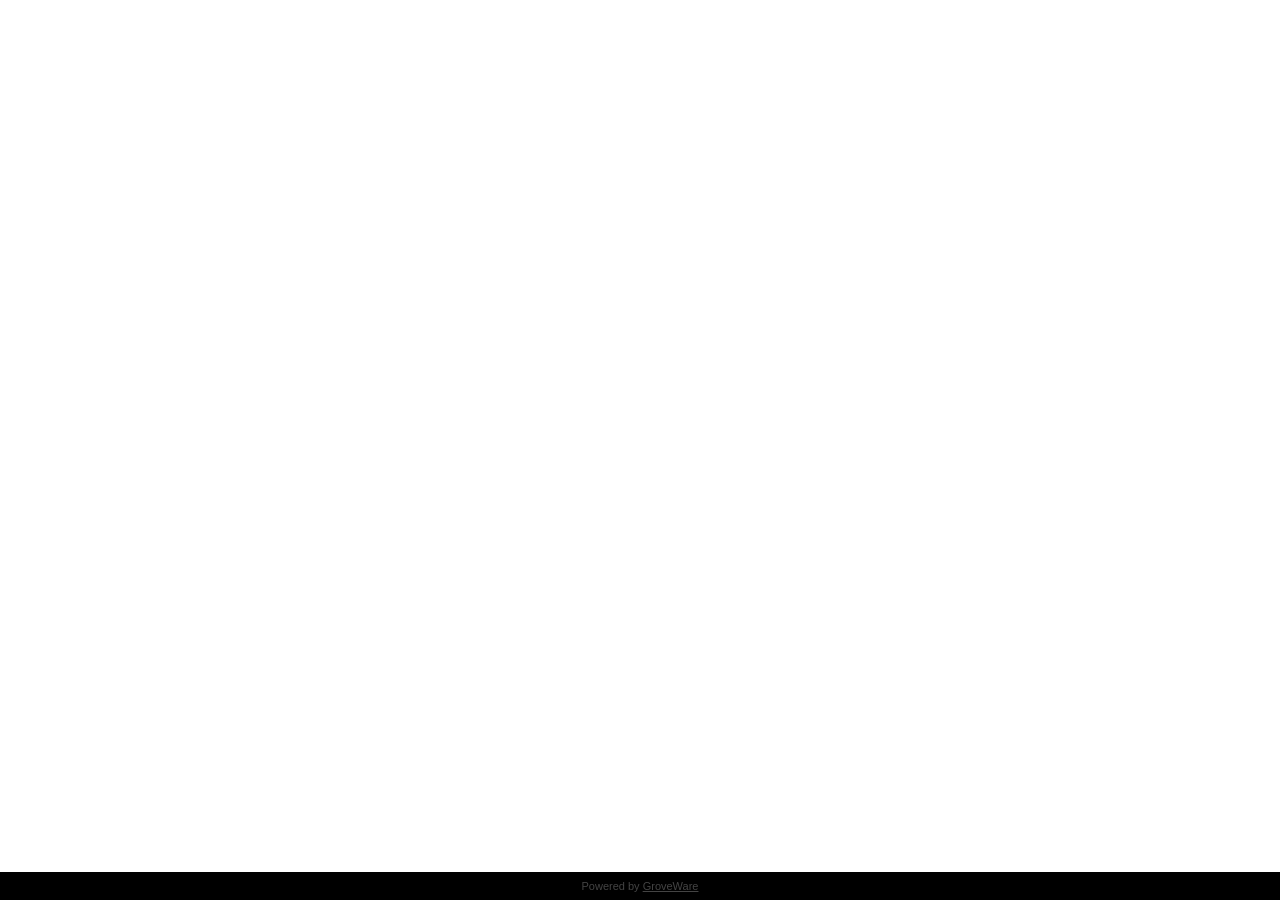
==== index.html @ 73eb8cf5 "Use refreshed app icons across pages Co-authored-by: wwgrove <74415550+wwgrove@users.noreply.github." ====
<!DOCTYPE html>
<html lang="en-CA">
<head>
  <meta charset="utf-8">
  <meta name="viewport" content="width=device-width, initial-scale=1, viewport-fit=cover">
  <meta name="theme-color" content="#000000">
  <meta name="color-scheme" content="dark">
  <meta name="apple-mobile-web-app-capable" content="yes">
  <meta name="apple-mobile-web-app-status-bar-style" content="black-translucent">
  <meta name="google-site-verification" content="5MzczTdG7IPT7YyPiat5JPBeUDPUmFEOCmzW2xIC39M" />
  <title>CU Lax</title>
  <meta name="description" content="Official website of the Carleton Men's Lacrosse Team in Ottawa, Ontario. Find the team, schedule, roster and news.">
  <meta name="robots" content="index, follow, max-image-preview:large">
  <link rel="canonical" href="https://www.carletonlacrosse.ca/">
  <link rel="apple-touch-icon" href="/icons/apple-web-app/apple-touch-icon.png">
  <link rel="icon" type="image/svg+xml" href="/icons/app-icon.svg">
  <link rel="icon" type="image/png" sizes="32x32" href="/icons/favicons/favicon-32x32.png">
  <link rel="icon" type="image/png" sizes="16x16" href="/icons/favicons/favicon-16x16.png">
  <link rel="icon" href="/icons/favicons/favicon.ico" sizes="any">
    <link rel="manifest" href="/manifest.webmanifest">
  <meta name="apple-mobile-web-app-title" content="Carleton Lacrosse">
  <meta name="application-name" content="Carleton Lacrosse">

  <!-- Open Graph / social sharing -->
  <meta property="og:type" content="website">
  <meta property="og:site_name" content="Carleton Lacrosse">
  <meta property="og:title" content="Carleton Lacrosse">
  <meta property="og:description" content="Official website of the Carleton Lacrosse team in Ottawa, Ontario.">
  <meta property="og:url" content="https://www.carletonlacrosse.ca/">
  <meta property="og:locale" content="en_CA">
  <meta name="twitter:card" content="summary">
  <meta name="twitter:title" content="Carleton Lacrosse">
  <meta name="twitter:description" content="Official website of the Carleton Lacrosse team in Ottawa, Ontario.">

  <script type="application/ld+json">
  {
    "@context": "https://schema.org",
    "@type": "SportsTeam",
    "name": "Carleton Men's Lacrosse Team",
    "sport": "Lacrosse",
    "url": "https://www.carletonlacrosse.ca/",
    "location": {
      "@type": "Place",
      "name": "Carleton University, Ottawa, Ontario, Canada"
    }
  }
  </script>

  <style>
    html {
      background: #000;
    }

    body, html {
      margin: 0;
      padding: 0;
      height: 100%;
      overflow: hidden;
    }

    body {
      display: flex;
      flex-direction: column;
      height: 100vh;
      height: 100dvh;
      background: #000;
      padding-top: env(safe-area-inset-top);
      box-sizing: border-box;
    }

    .dynamic-iframe {
      width: 100%;
      flex: 1 1 auto;
      min-height: 0;
      border: none;
      display: block;
    }

    .site-footer {
      flex: 0 0 auto;
      background: #000;
      color: #444;
      font: 11px sans-serif;
      text-align: center;
      padding: 8px 0 calc(8px + env(safe-area-inset-bottom));
    }

    .site-footer a {
      color: inherit;
    }

    .sr-only {
      position: absolute;
      width: 1px;
      height: 1px;
      padding: 0;
      margin: -1px;
      overflow: hidden;
      clip: rect(0, 0, 0, 0);
      white-space: nowrap;
      border: 0;
    }
  </style>
</head>
<body>

  <h1 class="sr-only">Carleton Men's Lacrosse Team</h1>
  <p class="sr-only">Official website of the Carleton University men's lacrosse team in Ottawa, Ontario.</p>

  <iframe
    src="https://paint-hide-11728048.figma.site/"
    class="dynamic-iframe"
    title="Carleton Men's Lacrosse Team website"
    loading="eager">
  </iframe>
  <noscript>
    <p><a href="https://paint-hide-11728048.figma.site/">Visit the Carleton Men's Lacrosse Team site</a></p>
  </noscript>

  <footer class="site-footer">Powered by <a href="https://www.willwingrove.com/">GroveWare</a></footer>

</body>
</html>
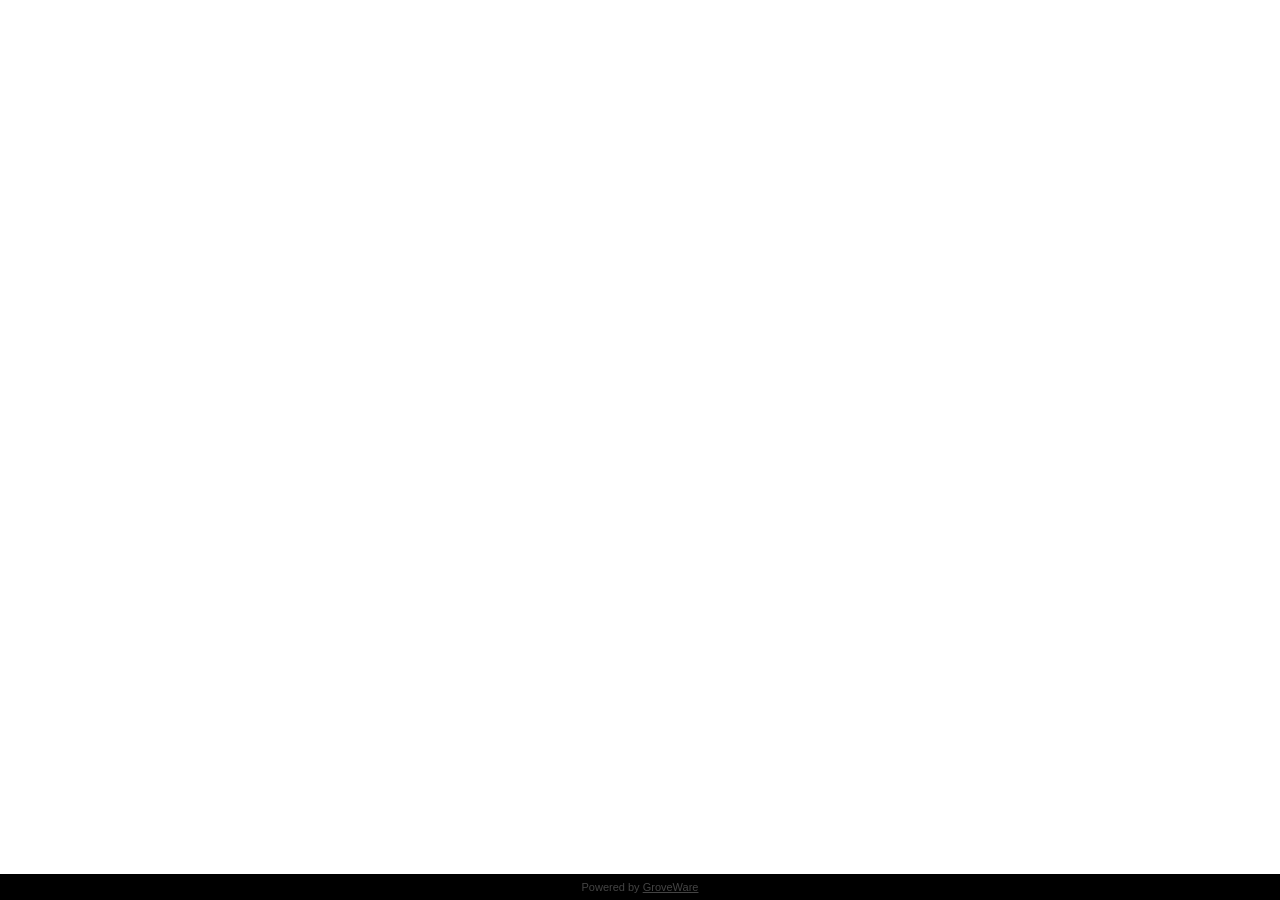
==== commit b716c701: "Apply remaining changes Co-authored-by: wwgrove <74415550+wwgrove@users.noreply.github.com>" ====
--- a/index.html
+++ b/index.html
@@ -12,11 +12,14 @@
   <meta name="description" content="Official website of the Carleton Men's Lacrosse Team in Ottawa, Ontario. Find the team, schedule, roster and news.">
   <meta name="robots" content="index, follow, max-image-preview:large">
   <link rel="canonical" href="https://www.carletonlacrosse.ca/">
-  <link rel="apple-touch-icon" href="/icons/apple-web-app/apple-touch-icon.png">
-  <link rel="icon" type="image/svg+xml" href="/icons/app-icon.svg">
+  <link rel="apple-touch-icon" sizes="180x180" href="/icons/apple-web-app/apple-touch-icon.png">
+  <link rel="icon" type="image/svg+xml" href="/icons/favicons/favicon.svg">
+  <link rel="icon" type="image/png" sizes="16x16" href="/icons/favicons/favicon-16x16.png">
   <link rel="icon" type="image/png" sizes="32x32" href="/icons/favicons/favicon-32x32.png">
-  <link rel="icon" type="image/png" sizes="16x16" href="/icons/favicons/favicon-16x16.png">
-  <link rel="icon" href="/icons/favicons/favicon.ico" sizes="any">
+  <link rel="icon" type="image/png" sizes="48x48" href="/icons/favicons/favicon-48x48.png">
+  <link rel="icon" type="image/png" sizes="96x96" href="/icons/favicons/favicon-96x96.png">
+  <link rel="icon" type="image/png" sizes="192x192" href="/icons/favicons/favicon-192x192.png">
+  <link rel="shortcut icon" href="/icons/favicons/favicon.ico" sizes="any">
     <link rel="manifest" href="/manifest.webmanifest">
   <meta name="apple-mobile-web-app-title" content="Carleton Lacrosse">
   <meta name="application-name" content="Carleton Lacrosse">
@@ -54,23 +57,24 @@
     body, html {
       margin: 0;
       padding: 0;
-      height: 100%;
       overflow: hidden;
+      overscroll-behavior: none;
     }
 
     body {
+      position: fixed;
+      top: 0;
+      right: 0;
+      bottom: 0;
+      left: 0;
       display: flex;
       flex-direction: column;
-      height: 100vh;
-      height: 100dvh;
       background: #000;
-      padding-top: env(safe-area-inset-top);
-      box-sizing: border-box;
     }
 
     .dynamic-iframe {
       width: 100%;
-      flex: 1 1 auto;
+      flex: 1 1 0;
       min-height: 0;
       border: none;
       display: block;
@@ -80,9 +84,9 @@
       flex: 0 0 auto;
       background: #000;
       color: #444;
-      font: 11px sans-serif;
+      font: 11px/14px sans-serif;
       text-align: center;
-      padding: 8px 0 calc(8px + env(safe-area-inset-bottom));
+      padding: 6px 0 max(6px, env(safe-area-inset-bottom));
     }
 
     .site-footer a {
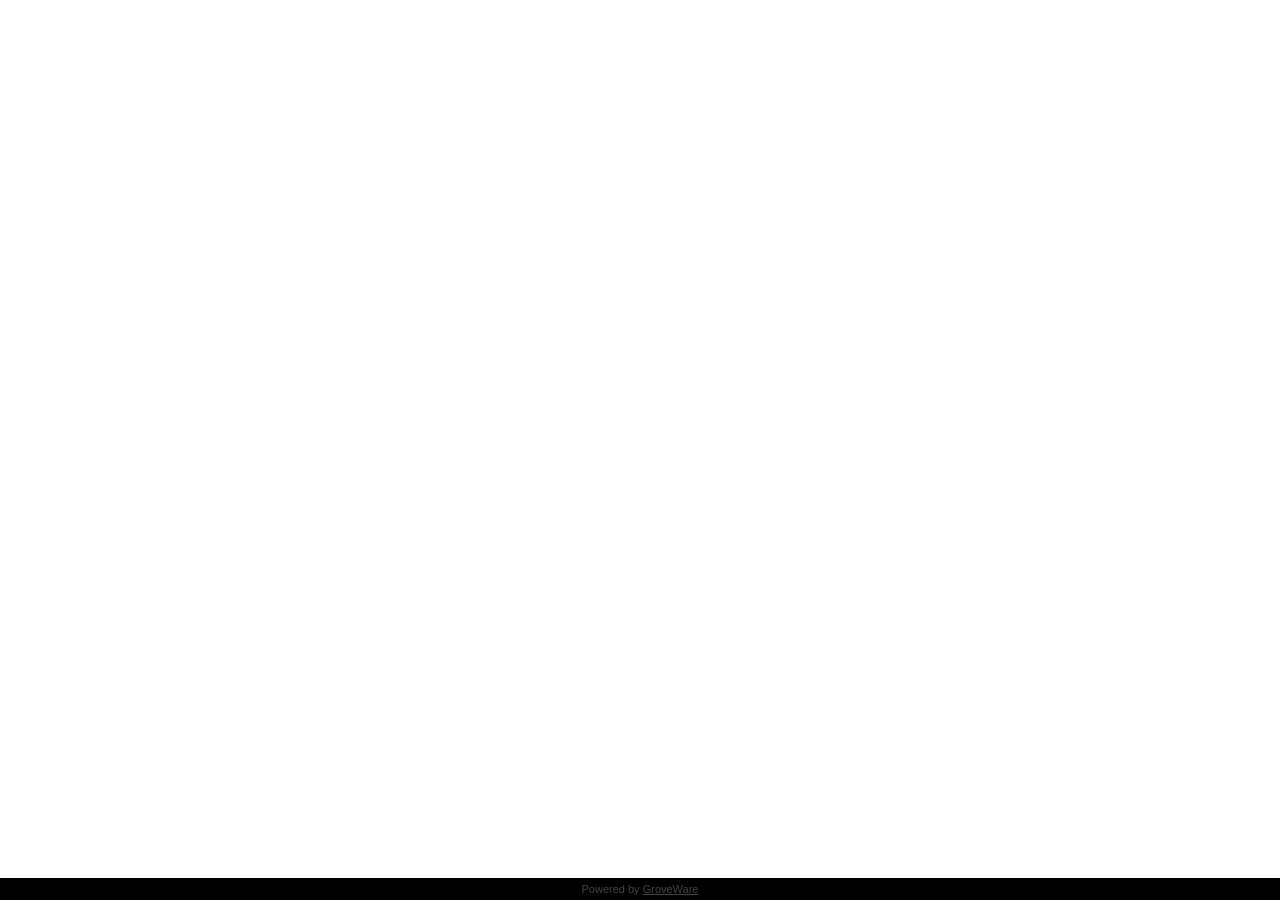
==== commit 76ffc939: "Apply remaining changes Co-authored-by: wwgrove <74415550+wwgrove@users.noreply.github.com>" ====
--- a/index.html
+++ b/index.html
@@ -2,11 +2,11 @@
 <html lang="en-CA">
 <head>
   <meta charset="utf-8">
-  <meta name="viewport" content="width=device-width, initial-scale=1, viewport-fit=cover">
+  <meta name="viewport" content="width=device-width, initial-scale=1">
   <meta name="theme-color" content="#000000">
   <meta name="color-scheme" content="dark">
   <meta name="apple-mobile-web-app-capable" content="yes">
-  <meta name="apple-mobile-web-app-status-bar-style" content="black-translucent">
+  <meta name="apple-mobile-web-app-status-bar-style" content="black">
   <meta name="google-site-verification" content="5MzczTdG7IPT7YyPiat5JPBeUDPUmFEOCmzW2xIC39M" />
   <title>CU Lax</title>
   <meta name="description" content="Official website of the Carleton Men's Lacrosse Team in Ottawa, Ontario. Find the team, schedule, roster and news.">
@@ -62,11 +62,8 @@
     }
 
     body {
-      position: fixed;
-      top: 0;
-      right: 0;
-      bottom: 0;
-      left: 0;
+      height: 100vh;
+      height: 100dvh;
       display: flex;
       flex-direction: column;
       background: #000;
@@ -86,7 +83,7 @@
       color: #444;
       font: 11px/14px sans-serif;
       text-align: center;
-      padding: 6px 0 max(6px, env(safe-area-inset-bottom));
+      padding: 4px 0;
     }
 
     .site-footer a {
